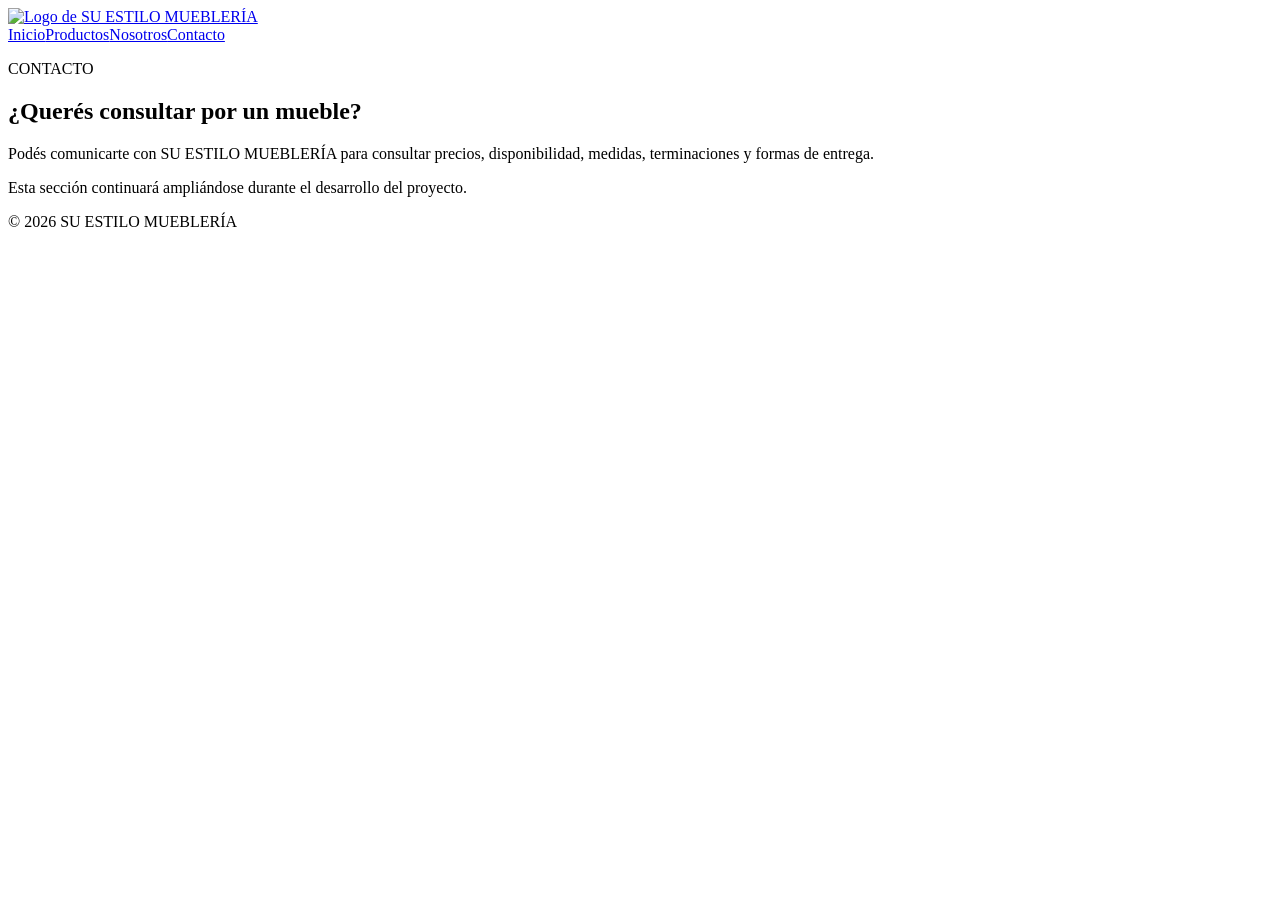
==== contacto.html @ d5732cbb "Agregar contacto.html" ====
<!DOCTYPE html>
<html lang="es">
<head>
    <meta charset="UTF-8">
    <meta name="viewport" content="width=device-width, initial-scale=1.0">
    <title>Contacto | SU ESTILO MUEBLERÍA</title>
    <link href="https://fonts.googleapis.com/css2?family=Manrope:wght@400;500;600;700&family=Sora:wght@400;500;600;700&display=swap" rel="stylesheet">
    <link rel="stylesheet" href="css/estilos.css">
</head>
<body>
<header class="header"><div class="contenedor header-contenido"><a href="index.html"><img src="img/logo-su-estilo.png" alt="Logo de SU ESTILO MUEBLERÍA" class="logo"></a><nav class="navegacion"><a href="index.html">Inicio</a><a href="productos.html">Productos</a><a href="nosotros.html">Nosotros</a><a href="contacto.html">Contacto</a></nav></div></header>
<main>
<section class="productos-presentacion"><div class="contenedor"><p class="titulo-pequeno">CONTACTO</p><h1>¿Querés consultar por un mueble?</h1><p class="productos-introduccion">Podés comunicarte con SU ESTILO MUEBLERÍA para consultar precios, disponibilidad, medidas, terminaciones y formas de entrega.</p><p class="productos-introduccion">Esta sección continuará ampliándose durante el desarrollo del proyecto.</p></div></section>
</main>
<footer class="footer"><div class="contenedor"><p>© 2026 SU ESTILO MUEBLERÍA</p></div></footer>
</body>
</html>
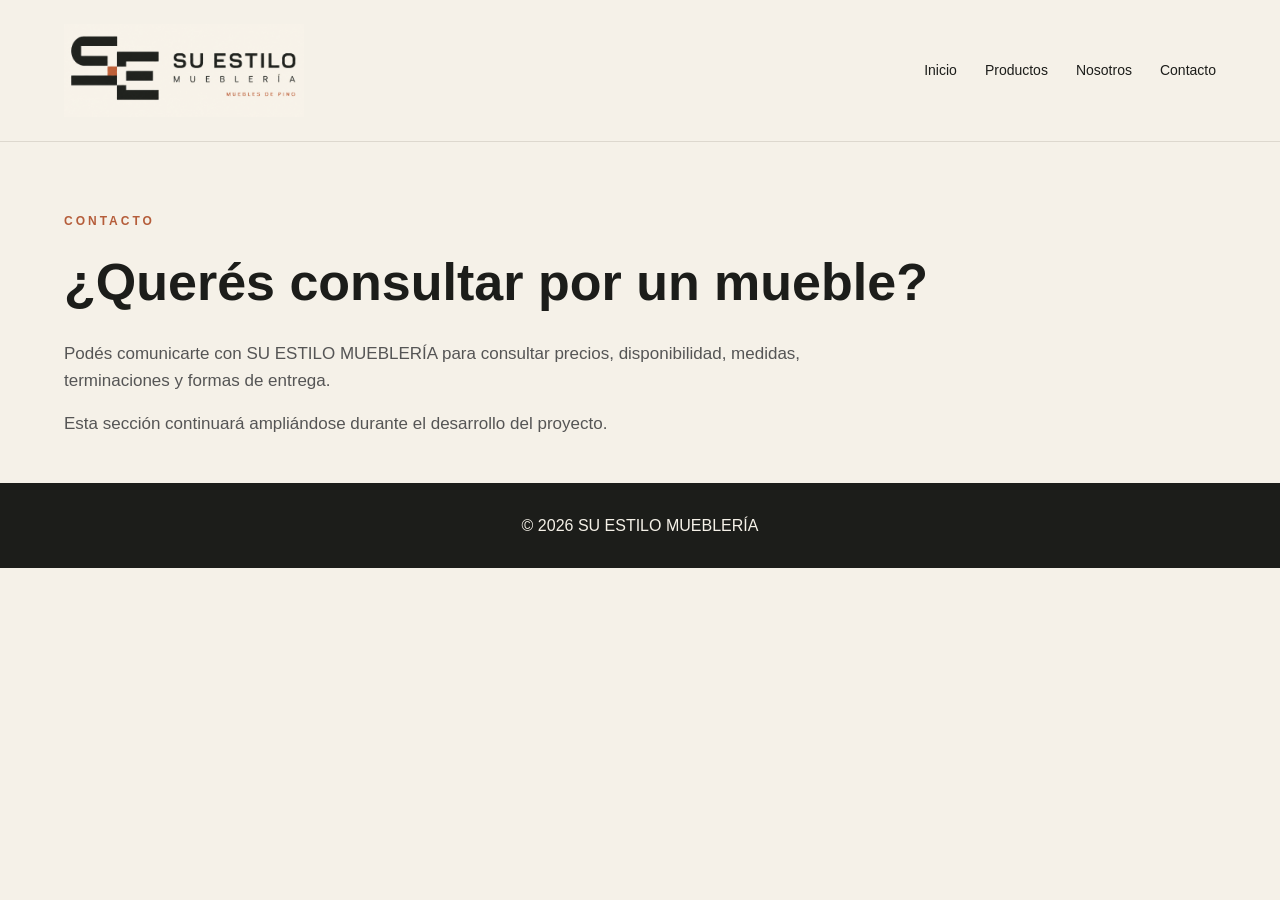
==== commit 34c576bd: "contacto.html" ====
--- a/contacto.html
+++ b/contacto.html
@@ -14,4 +14,4 @@
 </main>
 <footer class="footer"><div class="contenedor"><p>© 2026 SU ESTILO MUEBLERÍA</p></div></footer>
 </body>
-</html>+</html>
--- a/css/estilos.css
+++ b/css/estilos.css
@@ -0,0 +1,9 @@
+*{margin:0;padding:0;box-sizing:border-box}
+body{font-family:"Manrope",Arial,sans-serif;background:#F5F1E8;color:#1C1D1A;line-height:1.6}
+a{text-decoration:none;color:#1C1D1A}img{max-width:100%}.contenedor{width:90%;max-width:1200px;margin:0 auto}
+.header{background:#F5F1E8;border-bottom:1px solid #DDD8CE;padding:24px 0}.header-contenido{display:flex;justify-content:space-between;align-items:center;gap:30px}.logo{width:240px;height:auto;display:block}.navegacion{display:flex;align-items:center;gap:28px}.navegacion a{font-size:14px;font-weight:500}.navegacion a:hover{color:#B55D3A}
+.hero{padding:45px 0}.hero-contenido{display:grid;grid-template-columns:1fr 1fr;align-items:center;gap:60px}.hero-etiqueta,.titulo-pequeno{color:#B55D3A;font-size:12px;font-weight:bold;letter-spacing:3px;margin-bottom:10px}.hero h1{font-family:"Sora",Arial,sans-serif;font-size:64px;line-height:1.05;margin-bottom:25px}.hero-descripcion{max-width:520px;font-size:17px;color:#555}.boton{display:inline-block;margin-top:20px;background:#1C1D1A;color:#F5F1E8;padding:15px 30px;font-weight:600}.boton:hover{background:#B55D3A}.hero-imagen{height:460px}.hero-imagen img{width:100%;height:100%;object-fit:contain}
+.categorias{background:#fff;padding:90px 0}.titulo-seccion{max-width:750px;margin-bottom:50px}.titulo-seccion h2{font-family:"Sora",Arial,sans-serif;font-size:46px;margin-bottom:15px}.titulo-seccion p{color:#555}.categorias-grid{display:grid;grid-template-columns:repeat(3,1fr);gap:22px}.categoria-card{min-height:330px;background:#F5F1E8;border:1px solid #DDD8CE;padding:28px;display:flex;flex-direction:column}.categoria-card:hover{border-color:#B55D3A;box-shadow:0 8px 20px rgba(0,0,0,.08)}.categoria-card img{width:120px;height:120px;object-fit:contain;margin:0 auto 20px}.numero{color:#B55D3A;font-size:13px;font-weight:bold;margin-bottom:8px}.categoria-card h3{font-family:"Sora",Arial,sans-serif;font-size:27px;margin-bottom:15px}.ver-mas{margin-top:auto;font-size:14px;font-weight:600}.categoria-card:hover .ver-mas{color:#B55D3A}
+.productos-presentacion{padding:70px 0 45px}.productos-presentacion h1{font-family:"Sora",Arial,sans-serif;font-size:52px;margin-bottom:15px}.productos-introduccion{max-width:760px;color:#555;font-size:17px;margin-top:16px}.productos-filtros{background:#fff;padding:35px 0;border-bottom:1px solid #DDD8CE}.filtros-categorias{display:flex;flex-wrap:wrap;gap:10px}.filtro-boton{background:#fff;border:1px solid #1C1D1A;padding:10px 18px;font-family:"Manrope",Arial,sans-serif;font-size:14px;cursor:pointer}.filtro-boton:hover{background:#F5F1E8}.filtro-boton.activo{background:#1C1D1A;color:#fff}.seccion-productos{background:#fff;padding:60px 0 90px}.productos-grid{display:grid;grid-template-columns:repeat(3,1fr);gap:25px}.producto-card{background:#fff;border:1px solid #DDD8CE;display:flex;flex-direction:column;height:100%}.producto-imagen{width:100%;height:300px;padding:20px;background:#F5F1E8;display:flex;justify-content:center;align-items:center}.producto-imagen img{width:100%;height:100%;object-fit:contain}.producto-info{padding:25px;display:flex;flex-direction:column;flex-grow:1}.producto-categoria{color:#B55D3A;font-size:12px;margin-bottom:8px}.producto-info h3{font-family:"Sora",Arial,sans-serif;font-size:22px;line-height:1.3;margin-bottom:15px}.producto-precio{font-size:20px;font-weight:bold;margin-bottom:20px}.producto-detalle{display:inline-block;width:fit-content;margin-top:auto;border-bottom:1px solid #1C1D1A;font-size:14px;font-weight:600}.producto-detalle:hover{color:#B55D3A;border-color:#B55D3A}.footer{background:#1C1D1A;color:#F5F1E8;padding:30px 0;text-align:center}
+@media(max-width:900px){.header-contenido{flex-direction:column;align-items:flex-start}.logo{width:190px}.navegacion{flex-wrap:wrap;gap:18px}.hero-contenido{grid-template-columns:1fr}.hero h1{font-size:50px}.hero-imagen{height:400px}.categorias-grid,.productos-grid{grid-template-columns:repeat(2,1fr)}.productos-presentacion h1{font-size:44px}}
+@media(max-width:560px){.logo{width:170px}.navegacion{gap:12px}.navegacion a{font-size:13px}.hero{padding:40px 0}.hero h1{font-size:42px}.hero-imagen{height:320px}.categorias{padding:60px 0}.titulo-seccion h2{font-size:36px}.categorias-grid,.productos-grid{grid-template-columns:1fr}.categoria-card{min-height:290px}.productos-presentacion{padding:50px 0 35px}.productos-presentacion h1{font-size:38px}.producto-imagen{height:320px}.filtro-boton{padding:9px 14px;font-size:13px}}
